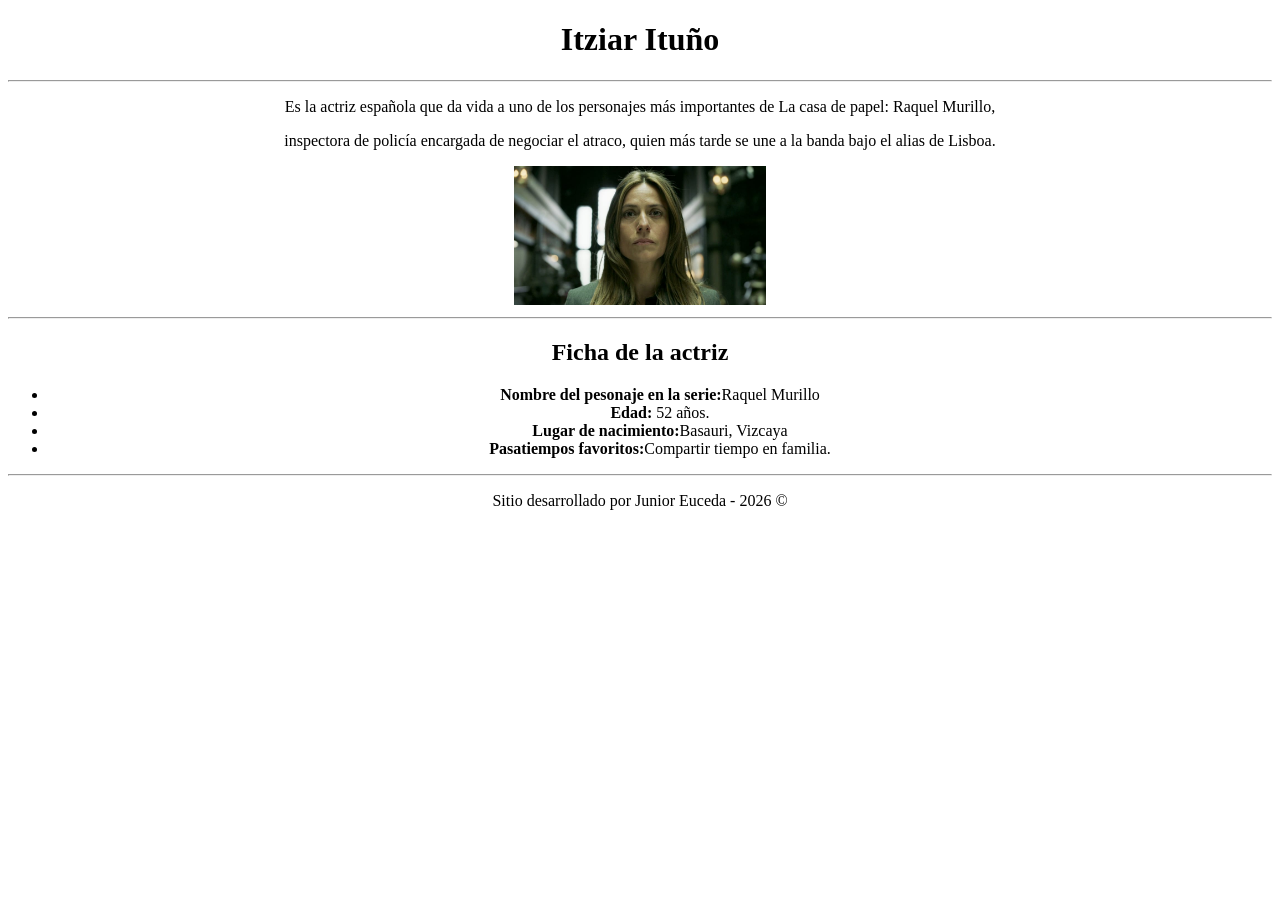
==== Itziar Ituño.html @ 962d5a99 "Primer Commit: La Casa de Papel" ====
<!DOCTYPE html>
<html lang="en">
<head>
    <meta charset="UTF-8">
    <meta name="viewport" content="width=device-width, initial-scale=1.0">
    <title>Itziar Ituño</title>
</head>
<body>
    <div align="CENTER">
        <h1>Itziar Ituño</h1>
        <hr>
        <p>
            Es la actriz española que da vida a uno de los personajes más importantes de La casa de papel: Raquel Murillo, </p>
             inspectora de policía encargada de negociar el atraco, quien más tarde se une a la banda bajo el alias de Lisboa.
        </p>
        <img src="img/itziar ituno.jpg" width="20%">
    </div>
    <hr>

      <div align="center">
        <h2>Ficha de la actriz</h2>
        <ul>
        <li><strong>Nombre del pesonaje en la serie:</strong>Raquel Murillo</li>
        <li><strong>Edad:</strong> 52 años.</li>
        <li><strong>Lugar de nacimiento:</strong>Basauri, Vizcaya</li>
        <li><strong>Pasatiempos favoritos:</strong>Compartir tiempo en familia.</li>
    </ul>
    </div>
    
</body>
 <hr>


            <footer>
                <div align="CENTER"> 
                    <p>Sitio desarrollado por Junior Euceda - 2026 ©</p>  
                </div>
               

            </footer>
</html>
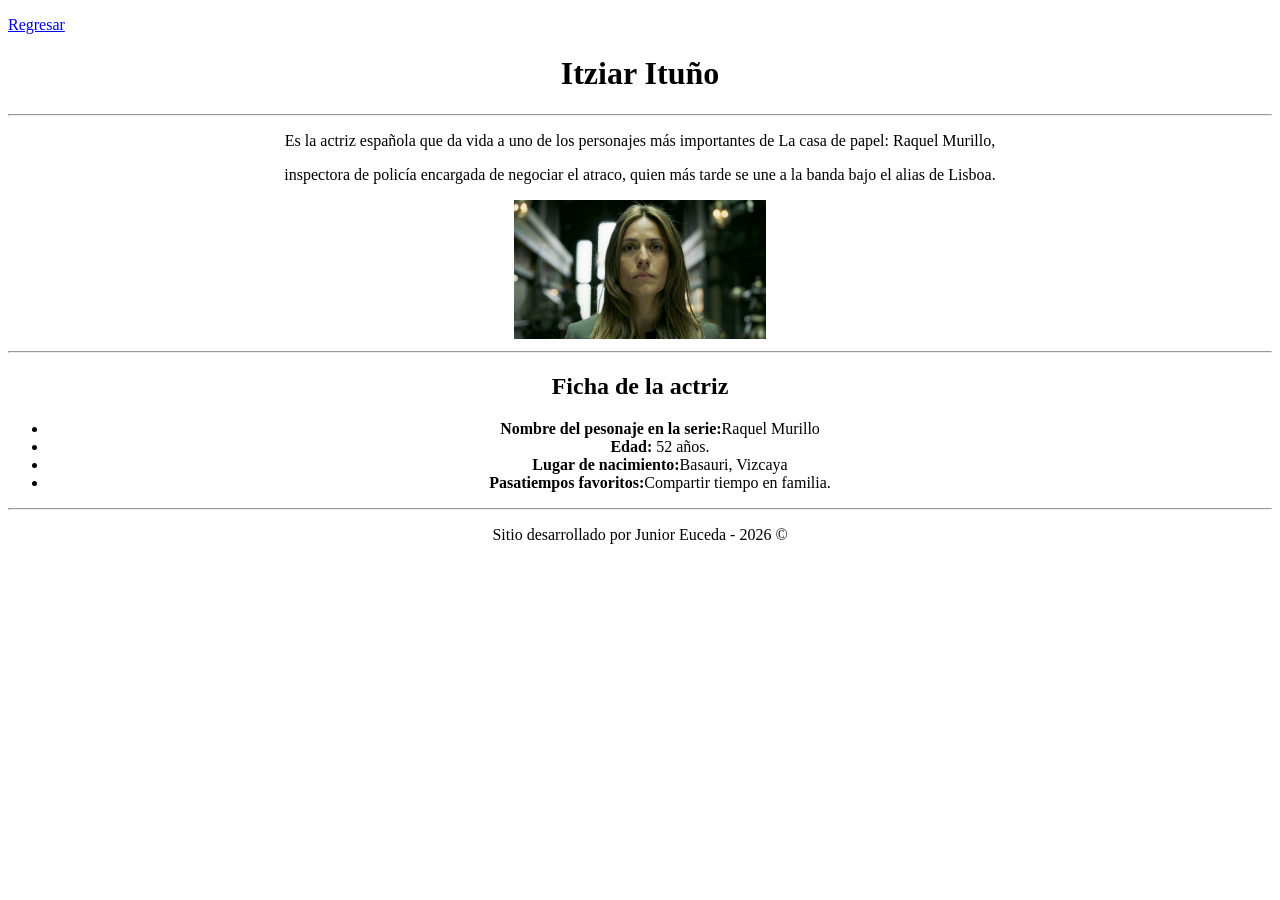
==== commit 7c87f1e2: "Agregamos la tabla y fomrmulario de registro" ====
--- a/Itziar Ituño.html
+++ b/Itziar Ituño.html
@@ -6,6 +6,9 @@
     <title>Itziar Ituño</title>
 </head>
 <body>
+      <p>
+        <a href="index.html">Regresar</a>
+    </p>
     <div align="CENTER">
         <h1>Itziar Ituño</h1>
         <hr>
